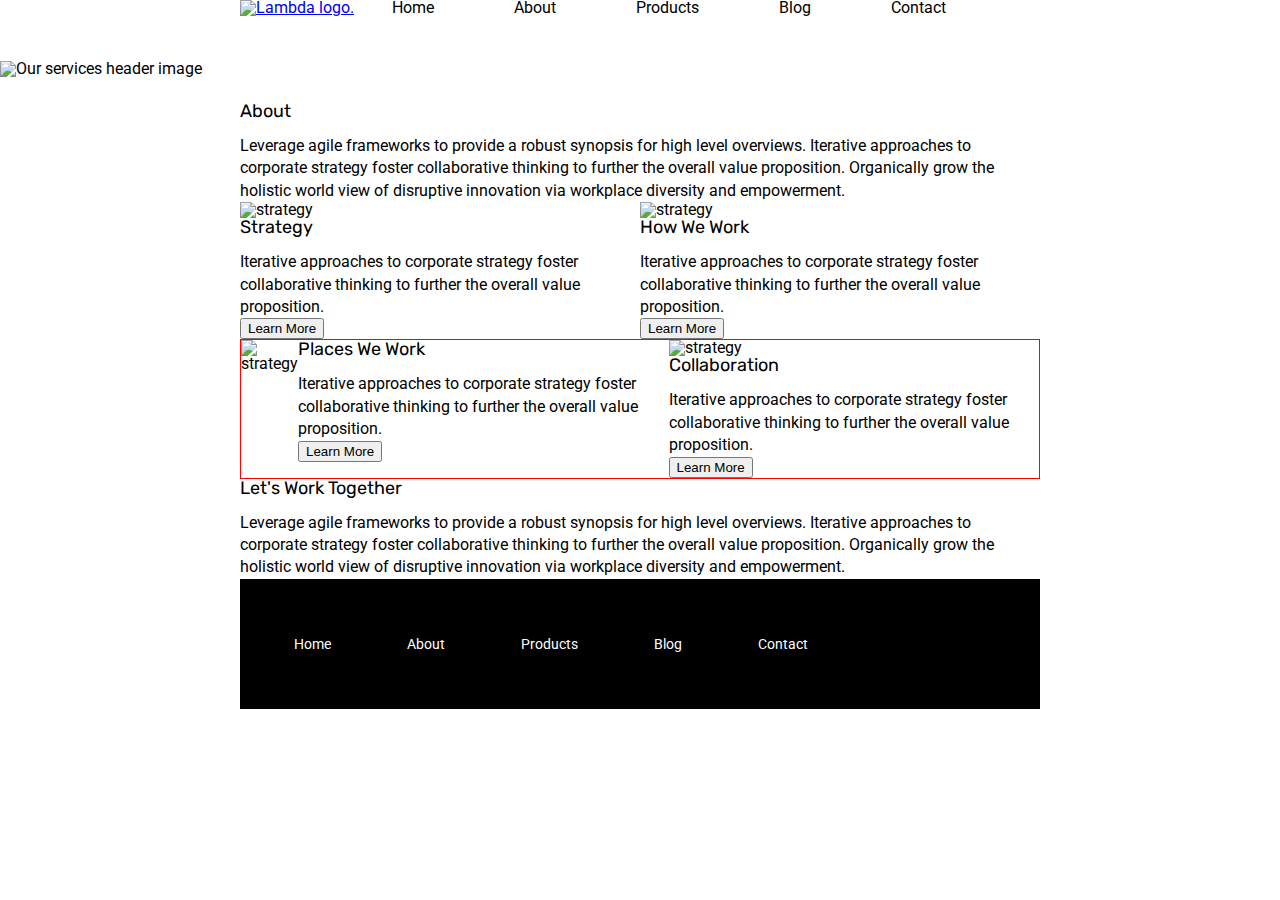
==== about.html @ bc06e9f3 "almost done just working on the bottom half of about and buttons" ====
<!doctype html>

<html lang="en">
<head>
  <meta charset="utf-8">

  <title>Sprint Challenge - About</title>

  <link href="https://fonts.googleapis.com/css?family=Roboto|Rubik" rel="stylesheet">
  <link rel="stylesheet" href="css/index.css">

</head>

<body>

    <div class="mainbox">
        <Header>
            
                    <div class="nav-header">
                            <a href="img\lambda-black.png">
                                <img class="logo" src="img\lambda-black.png" alt="Lambda logo."> </a>
                                <nav>
                                    <a href="index.html">Home</a>
                                    <a href="about.html">About</a>
                                    <a href="#">Products</a>
                                    <a href="#">Blog</a>
                                    <a href="#">Contact</a>
                                </nav>
                    </div>
        
                <img class="services-header-img" src="img\jumbo-about.png" alt="Our services header image">
        </Header>

    <div class="container about-page">
  
    <h1>About</h1>

    <p>Leverage agile frameworks to provide a robust synopsis for high level overviews. Iterative approaches to corporate strategy foster collaborative thinking to further the overall value proposition. Organically grow the holistic world view of disruptive innovation via workplace diversity and empowerment.</p>


    <div class="toptwo">
      <div class="strategy">
          <img src="img/about-plan.png" alt="strategy">
    
          <h2>Strategy</h2>
          
          <p>Iterative approaches to corporate strategy foster collaborative thinking to further the overall value proposition.</p>
      
          <button>Learn More</button> 
      </div>

      <div class="HW">
          <img src="img/about-working.png" alt="strategy">
        
          <h2>How We Work</h2>
          
          <p>Iterative approaches to corporate strategy foster collaborative thinking to further the overall value proposition.</p>
      
          <button>Learn More</button>
      </div>
          
    </div>
 

    <div class="bottomtwo">
        <img src="img/about-office.png" alt="strategy">
    
        <div class="boxpw">
            <h2>Places We Work</h2>
    
            <p>Iterative approaches to corporate strategy foster collaborative thinking to further the overall value proposition.</p>
        
            <button>Learn More</button>
        
            
        </div>
        
        <div class="boxC">
            <img src="img/about-meeting.png" alt="strategy">
            <h2>Collaboration</h2>
        
            <p>Iterative approaches to corporate strategy foster collaborative thinking to further the overall value proposition.</p>
        
            <button>Learn More</button>
        </div>
        
    </div>
    

    <h2>Let's Work Together</h2>

    <p>Leverage agile frameworks to provide a robust synopsis for high level overviews. Iterative approaches to corporate strategy foster collaborative thinking to further the overall value proposition. Organically grow the holistic world view of disruptive innovation via workplace diversity and empowerment.</p>
        
      <footer>
        <nav>
          <a href="index.html">Home</a>
          <a href="#">About</a>
          <a href="#">Products</a>
          <a href="#">Blog</a>
          <a href="#">Contact</a>
        </nav>
      </footer>
    </div><!-- container -->        
</body>
</html>
---- css/index.css ----
/* http://meyerweb.com/eric/tools/css/reset/ 
   v2.0 | 20110126
   License: none (public domain)
*/

html, body, div, span, applet, object, iframe,
h1, h2, h3, h4, h5, h6, p, blockquote, pre,
a, abbr, acronym, address, big, cite, code,
del, dfn, em, img, ins, kbd, q, s, samp,
small, strike, strong, sub, sup, tt, var,
b, u, i, center,
dl, dt, dd, ol, ul, li,
fieldset, form, label, legend,
table, caption, tbody, tfoot, thead, tr, th, td,
article, aside, canvas, details, embed, 
figure, figcaption, footer, header, hgroup, 
menu, nav, output, ruby, section, summary,
time, mark, audio, video {
	margin: 0;
	padding: 0;
	border: 0;
	font-size: 100%;
	font: inherit;
	vertical-align: baseline;
}
/* HTML5 display-role reset for older browsers */
article, aside, details, figcaption, figure, 
footer, header, hgroup, menu, nav, section {
	display: block;
}
body {
	line-height: 1;
}
ol, ul {
	list-style: none;
}
blockquote, q {
	quotes: none;
}
blockquote:before, blockquote:after,
q:before, q:after {
	content: '';
	content: none;
}
table {
	border-collapse: collapse;
	border-spacing: 0;
}

* {
    box-sizing: border-box;
}

html, body {
    height: 100%;
    font-family: 'Roboto', sans-serif;
}

h1, h2, h3, h4, h5 {
    font-size: 18px;
    margin-bottom: 15px;
    font-family: 'Rubik', sans-serif;
}

p {
    line-height: 1.4;
}

                      /* Nav-Header */

.mainbox{
    box-sizing: border-box;
}



.nav-header  {
    width: 800px;
    margin: 0 auto;
    /* border: 1px solid black; */
    display: flex;
    align-items:center;
}

.logo {
    
    /* border: 1px solid red; */
}

nav a {
    text-decoration: none;
    color: black;
    margin: 38px;
    text-size-adjust: 1em;
}

.services-header-img {
    display: block;
    margin-right: auto;
    margin-left: auto;
    margin-top: 45px;
    margin-bottom: 25px;
}


.container {
    width: 800px;
    margin: 0 auto;
}

.top-content {
    display: flex;
    flex-wrap: wrap;
    justify-content: space-evenly;
    margin-bottom: 20px;
    border-bottom: 1px dashed black;
}

.top-content .text-container {
    width: 48%;
    padding: 0 1%;
    padding-bottom: 20px;  
}

.middle-content {
    /* display: flex;
    flex-direction: row;
    flex-wrap: wrap; */
    margin-bottom: 20px;
    border-bottom: 1px dashed black;
}

.middle-content h2 {
    padding: 0 2%;
    margin-bottom: 0;
}

.boxes  {
    display: flex;
    width: 800px;
    height:auto ;
    align-items: center;
    align-content: center;
    flex-direction: row;
    flex-wrap: wrap;

}


.box-1 {
    background: teal;
    height: 100px;
    width: 100px;
    margin: 25px;

}

.box-2 {
    background:gold;
    height: 100px;
    width: 100px;
    margin: 25px;
    
}

.box-3{
    background: cadetblue;
    height: 100px;
    width: 100px;
    margin: 25px;
    
}

.box-4 {
    background: coral;
    height: 100px;
    width: 100px;
    margin: 25px;
    
}

.box-5 {
    background: crimson;
    height: 100px;
    width: 100px;
    margin: 25px;
    
}

.box-6 {
    background: forestgreen;
    height: 100px;
    width: 100px;
    margin: 25px;
}


.box-7 {
    background: darkorchid;
    height: 100px;
    width: 100px;
    margin: 25px;
    
}

.box-8 {
    background: hotpink;
    height: 100px;
    width: 100px;
    margin: 25px;
    

}


.box-9 {
    background: indigo;
    height: 100px;
    width: 100px;
    margin: 25px;
    
}

.box-10 {
    background: dodgerblue;
    height: 100px;
    width: 100px;
    margin: 25px;
    
}


.middle-content .boxes {
    display: flex;
    flex-wrap: wrap;
    justify-content: space-evenly;
}

.middle-content .boxes .box {
    width: 12.5%;
    height: 100px;
    background: black;
    margin: 20px 2.5%;
    color: white;
    display: flex;
    align-items: center;
    justify-content: center;
}

.bottom-content {
    display: flex;
    margin: 0 2% 20px;
    justify-content: space-around;
}

.bottom-content .text-container {
    padding-right: 4%;
}

.bottom-content .text-container:last-child {
    padding-right: 0;
}

footer {
    width: 100%;
    background: black;
}

footer nav {
    width: 60%;
    display: flex;
    justify-content: space-between;
    align-items: center;
    padding: 20px 2%;
    font-size: 14px;
}

footer nav a {
    color: white;
    text-decoration: none;
}



                   /* About Page */


.toptwo  {
    display: flex;
    flex-wrap: nowrap;
    height: 100%;
    align-items: center;
    
}

.bottomtwo {
    border: 1px solid red;
    display: flex;
    flex-wrap: nowrap;
    height: 100%;
    
}
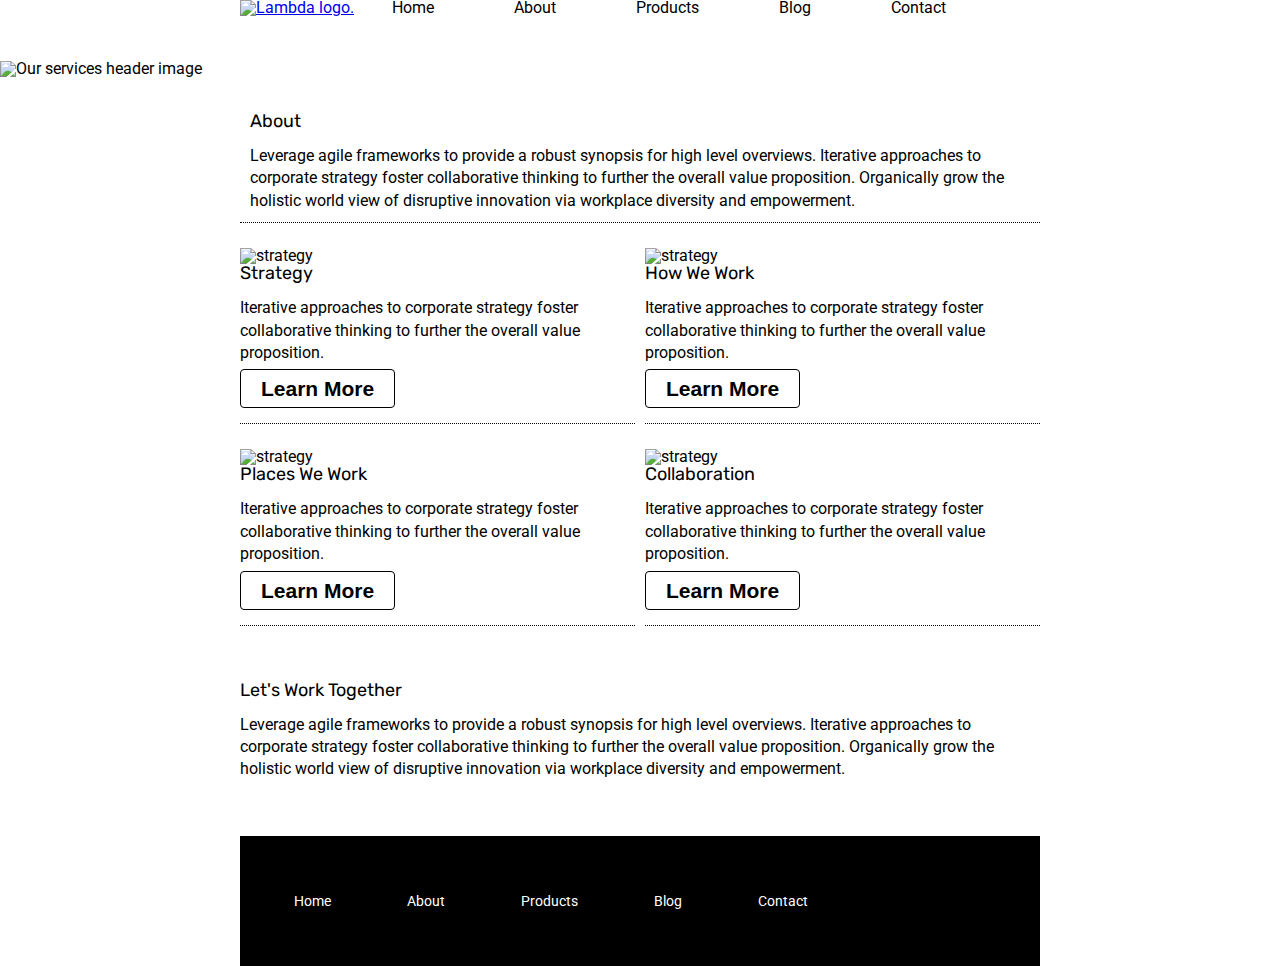
==== commit 2a4f2b45: "final submit" ====
--- a/about.html
+++ b/about.html
@@ -33,9 +33,12 @@
 
     <div class="container about-page">
   
-    <h1>About</h1>
+      <div class="about">
+          <h1>About</h1>
 
-    <p>Leverage agile frameworks to provide a robust synopsis for high level overviews. Iterative approaches to corporate strategy foster collaborative thinking to further the overall value proposition. Organically grow the holistic world view of disruptive innovation via workplace diversity and empowerment.</p>
+          <p>Leverage agile frameworks to provide a robust synopsis for high level overviews. Iterative approaches to corporate strategy foster collaborative thinking to further the overall value proposition. Organically grow the holistic world view of disruptive innovation via workplace diversity and empowerment.</p>
+      </div>
+    
 
 
     <div class="toptwo">
@@ -63,9 +66,8 @@
  
 
     <div class="bottomtwo">
-        <img src="img/about-office.png" alt="strategy">
-    
         <div class="boxpw">
+            <img src="img/about-office.png" alt="strategy">
             <h2>Places We Work</h2>
     
             <p>Iterative approaches to corporate strategy foster collaborative thinking to further the overall value proposition.</p>
@@ -86,10 +88,12 @@
         
     </div>
     
-
+<div class="bottomtext">
     <h2>Let's Work Together</h2>
 
     <p>Leverage agile frameworks to provide a robust synopsis for high level overviews. Iterative approaches to corporate strategy foster collaborative thinking to further the overall value proposition. Organically grow the holistic world view of disruptive innovation via workplace diversity and empowerment.</p>
+</div>
+    
         
       <footer>
         <nav>
--- a/css/index.css
+++ b/css/index.css
@@ -285,18 +285,70 @@
                    /* About Page */
 
 
+.about {
+    border-bottom: 1px dotted black;
+    padding: 10px;
+}
+
 .toptwo  {
     display: flex;
     flex-wrap: nowrap;
     height: 100%;
     align-items: center;
+    margin-bottom: 25px;
+    margin-top: 25px;
+    
+    
     
 }
 
 .bottomtwo {
-    border: 1px solid red;
+   
     display: flex;
     flex-wrap: nowrap;
     height: 100%;
-    
-}+}
+
+
+.bottomtext {
+    margin-top: 55px;
+    margin-bottom: 55px;
+}
+
+.strategy {
+    border-bottom: 1px dotted black;
+    margin-right: 10px;
+}
+
+.HW {
+    border-bottom: 1px dotted black;
+}
+
+.boxpw {
+    border-bottom: 1px dotted black;
+    margin-right: 10px;
+}
+
+
+.boxC {
+    border-bottom: 1px dotted black;
+}
+
+button {
+    background:    #ffffff;
+    border:        1px solid #000000;
+    border-radius: 4px;
+    padding:       8px 20px;
+    color:         #000000;
+    display:       inline-block;
+    font:          normal 700 21px/1 "Calibri", sans-serif;
+    text-align:    center;
+    text-shadow:   none;
+    margin-bottom: 15px;
+    margin-top: 5px;
+}
+
+button:hover  {
+    background-color: black;
+    color:white;
+}
